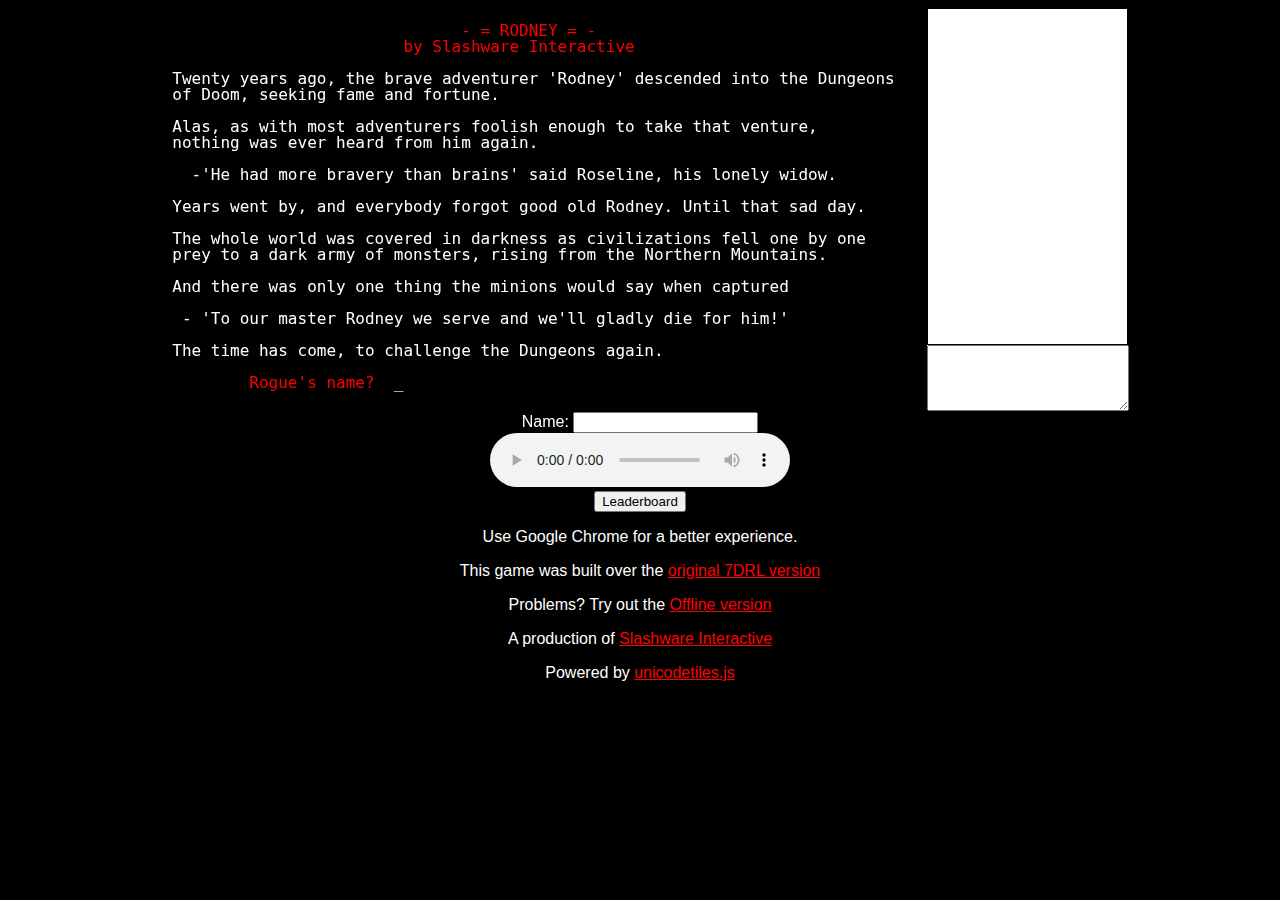
==== trunk/index.html @ c97d610e "graphical mode" ====
<!DOCTYPE html>
<html lang="en">
<head>
	<meta http-equiv="Content-Type" content="text/html; charset=utf-8" />
	<title>Rodney v10 - Slashware Interactive</title>
	<link href="lib/unicodetiles/unicodetiles.css" rel="stylesheet" type="text/css" />
	<link href="game.css" rel="stylesheet" type="text/css" />
	
	<script src="lib/unicodetiles/unicodetiles.js?v=10"></script>
	<script src="lib/unicodetiles/ut.WebGLRenderer.js?v=10"></script>
	<script src="lib/unicodetiles/ut.CanvasRenderer.js?v=10"></script>
	<script src="lib/unicodetiles/ut.DOMRenderer.js?v=10"></script>
	<script src="js/keycodes.js?v=10"></script>
	<script src="lib/websocket/RWSC.js?v=10"></script>
	<script src="js/vkeyb.js?v=10"></script>
	<script src="js/Tiles.js?v=10"></script>
	<script src="js/Images.js?v=10"></script>
	<script src="js/TextBox.js?v=10"></script>
	<script src="js/JSRL.js?v=10"></script>
	<script src="js/Rodney.js?v=10"></script>
	<script src="js/Skill.js?v=10"></script>
	<script src="js/UI.js?v=10"></script>
	<script src="js/Player.js?v=10"></script>
	<script src="js/Enemy.js?v=10"></script>
	<script src="js/Dungeon.js?v=10"></script>
	<script src="js/DungeonGenerator.js?v=10"></script>
	<script src="js/Item.js?v=10"></script>
	<script src="js/Roll.js?v=10"></script>
	<script src="js/MonsterFactory.js?v=10"></script>
	<script src="js/ItemFactory.js?v=10"></script>
	<script src="js/FeatureCarveGenerator.js?v=10"></script>
	<script src="js/util.js?v=10"></script>
	<script src="js/GraphicRender.js?v=10"></script>
	
<!-- start Mixpanel --><script type="text/javascript">(function(e,b){if(!b.__SV){var a,f,i,g;window.mixpanel=b;a=e.createElement("script");a.type="text/javascript";a.async=!0;a.src=("https:"===e.location.protocol?"https:":"http:")+'//cdn.mxpnl.com/libs/mixpanel-2.2.min.js';f=e.getElementsByTagName("script")[0];f.parentNode.insertBefore(a,f);b._i=[];b.init=function(a,e,d){function f(b,h){var a=h.split(".");2==a.length&&(b=b[a[0]],h=a[1]);b[h]=function(){b.push([h].concat(Array.prototype.slice.call(arguments,0)))}}var c=b;"undefined"!==
typeof d?c=b[d]=[]:d="mixpanel";c.people=c.people||[];c.toString=function(b){var a="mixpanel";"mixpanel"!==d&&(a+="."+d);b||(a+=" (stub)");return a};c.people.toString=function(){return c.toString(1)+".people (stub)"};i="disable track track_pageview track_links track_forms register register_once alias unregister identify name_tag set_config people.set people.increment people.append people.track_charge people.clear_charges people.delete_user".split(" ");for(g=0;g<i.length;g++)f(c,i[g]);b._i.push([a,
e,d])};b.__SV=1.2}})(document,window.mixpanel||[]);
mixpanel.init("493fd199a0bd8dcce0ef2d05e1289bf7");</script><!-- end Mixpanel -->

</head>

<body onload="Rodney.initGame();">
	<div class="centerer">
		<div id="game">Enable JavaScript and reload the page.</div>
		<div class="chat">
			<div id="chatBox"></div>
			
			<div>
				<textarea id="txtChatText" onkeydown="JSRL.websocket.messageKeydown(event)"></textarea>
			</div>
		</div>
	</div>
		<div class="centerer">
		<div id = "nameEnterDiv" style = "display: none;">Name: <input type = "text" onkeypress="return vkeybcode(event);"/></div>
		<table id = "gameKeyboardTable" style = "width: 100%; display: none;">
			<tr>
				<td>
					<table id = "vkeyb">
						<tr>
							<td onclick="vkeyb('Numpad 5');">
								Pass
							</td>
						</tr>
						<tr>
							<td onclick="vkeyb('I');">
								Inventory
							</td>
						</tr>
						<tr>
							<td onclick="vkeyb('Esc');">
								Esc
							</td>
						</tr>
					</table>
				</td>
				<td style = "width: 100%;">
					<table id = "vkeyb" style = "float: right;">
						<tr>
							<td onclick="vkeyb('Numpad 7');">UpLeft</td>
							<td onclick="vkeyb('Numpad 8');">Up</td>
							<td onclick="vkeyb('Numpad 9');">UpRight</td>
						</tr>
						<tr>
							<td onclick="vkeyb('Numpad 4');">Left</td>
							<td onclick="vkeyb('Enter');">Action</td>
							<td onclick="vkeyb('Numpad 6');">Right</td>
						</tr>
						<tr>
							<td onclick="vkeyb('Numpad 1');">DownLeft</td>
							<td onclick="vkeyb('Numpad 2');">Down</td>
							<td onclick="vkeyb('Numpad 3');">DownRight</td>
						</tr>						
					</table>
				</td>
		</table>
	</div>
	<div class="centerer">
		<audio controls="controls" loop="loop" autoplay="autoplay"><source src="mp3/dungeonsOfDemise.mp3" type="audio/mpeg"></source></audio>
		<br/>
        <input type="button" value="Leaderboard" onclick="location.href='leadboard.php'" />
        <p>Use Google Chrome for a better experience.</p>
        <p>This game was built over the <a href = "7drl">original 7DRL version</a></p>
        <p>Problems? Try out the <a href = "offline.html">Offline version</a></p>
    	<p>A production of <a href = "http://interactive.slashware.net/" target = "_blank">Slashware Interactive</a></p>
		<p>Powered by <a href = "http://tapiov.net/unicodetiles.js/" target = "_blank">unicodetiles.js</a></p>
	</div>
	
</body>
</html>
---- trunk/lib/unicodetiles/unicodetiles.css ----
@charset "utf-8";

@font-face {
	font-family: 'DejaVuSansMono';
	src: url('DejaVuSansMono.eot');
	src: url('DejaVuSansMono.eot?#iefix') format('eot'),
		 url('DejaVuSansMono.woff') format('woff'),
		 url('DejaVuSansMono.ttf') format('truetype');
}

.unicodetiles {
	font-family: "DejaVuSansMono", "DejaVu Sans Mono", monospace;
	white-space: pre;
	text-align: center;
	line-height: 1;
	letter-spacing: 0px;
	display: inline-block;
}

.unicodetiles div {
	float: left;
	height: 1em;
}

.unicodetiles br {
	clear: both;
}
---- trunk/game.css ----
@charset "utf-8";

body{
	color: white;
	background-color: black;
	font-family: Arial, Helvetica, sans-serif;	
}

a:link {color:#FF0000;}      /* unvisited link */
a:visited {color:#FF0000;}  /* visited link */
a:hover {color:#FF0000;}  /* mouse over link */
a:active {color:#FF0000;}  /* selected link */


.centerer {
	text-align: center;
}

#game {
	font-size: 16px;
	background-color: #000;
	display: inline-block;
}

.chat{
	background-color: white;
	color: black;
	font-family: Arial, Helvetica, sans-serif;
	display: inline-block;
	width: 200px;
	height: 400px;
    vertical-align: top;
}

#chatBox{
	border: 1px solid #000;
	width: 100%;
	height: 335px;
	text-align: left;
	overflow-y: scroll;
	overflow-x: hidden;
}

#txtChatText{
	width: 196px;
	height: 60px;
}


table.gridtable {
	font-family: verdana,arial,sans-serif;
	font-size:11px;
	color:#333333;
	border-width: 1px;
	border-color: #666666;
	border-collapse: collapse;
	text-align: center;
}
table.gridtable th {
	border-width: 1px;
	padding: 8px;
	border-style: solid;
	border-color: #666666;
	background-color: #dedede;
}
table.gridtable td {
	border-width: 1px;
	padding: 8px;
	border-style: solid;
	border-color: #666666;
	background-color: #ffffff;
}

#vkeyb {
}

#vkeyb td{
	background-color: blue;
	color: white;
	text-align: center;
	padding: 2px;
	margin: 2px;
	border: 2px;
	width: 100px;
	height: 50px;
	cursor: pointer;	
}
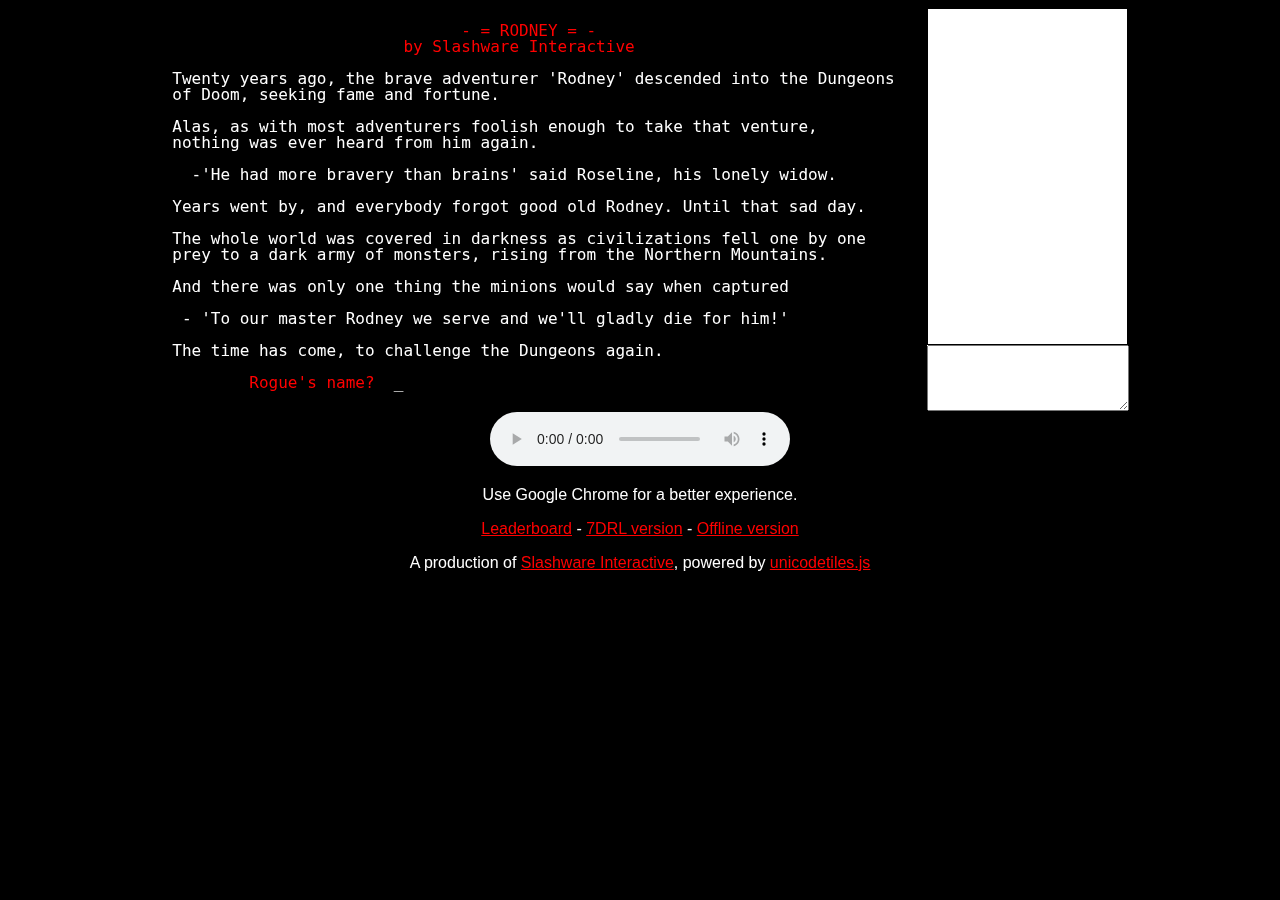
==== commit d1a5ccee: "Hide virtual keyboard, change footer links" ====
--- a/trunk/index.html
+++ b/trunk/index.html
@@ -37,6 +37,7 @@
 e,d])};b.__SV=1.2}})(document,window.mixpanel||[]);
 mixpanel.init("493fd199a0bd8dcce0ef2d05e1289bf7");</script><!-- end Mixpanel -->
 
+	<link href='http://fonts.googleapis.com/css?family=Fondamento' rel='stylesheet' type='text/css'>
 </head>
 
 <body onload="Rodney.initGame();">
@@ -50,7 +51,7 @@
 			</div>
 		</div>
 	</div>
-		<div class="centerer">
+		<div class="centerer" style = "display:none;">
 		<div id = "nameEnterDiv" style = "display: none;">Name: <input type = "text" onkeypress="return vkeybcode(event);"/></div>
 		<table id = "gameKeyboardTable" style = "width: 100%; display: none;">
 			<tr>
@@ -97,12 +98,9 @@
 	<div class="centerer">
 		<audio controls="controls" loop="loop" autoplay="autoplay"><source src="mp3/dungeonsOfDemise.mp3" type="audio/mpeg"></source></audio>
 		<br/>
-        <input type="button" value="Leaderboard" onclick="location.href='leadboard.php'" />
         <p>Use Google Chrome for a better experience.</p>
-        <p>This game was built over the <a href = "7drl">original 7DRL version</a></p>
-        <p>Problems? Try out the <a href = "offline.html">Offline version</a></p>
-    	<p>A production of <a href = "http://interactive.slashware.net/" target = "_blank">Slashware Interactive</a></p>
-		<p>Powered by <a href = "http://tapiov.net/unicodetiles.js/" target = "_blank">unicodetiles.js</a></p>
+        <p><a href = "leadboard.php">Leaderboard</a> - <a href = "7drl">7DRL version</a> - <a href = "offline.html">Offline version</a></p>
+    	<p>A production of <a href = "http://interactive.slashware.net/" target = "_blank">Slashware Interactive</a>, powered by <a href = "http://tapiov.net/unicodetiles.js/" target = "_blank">unicodetiles.js</a></p>
 	</div>
 	
 </body>
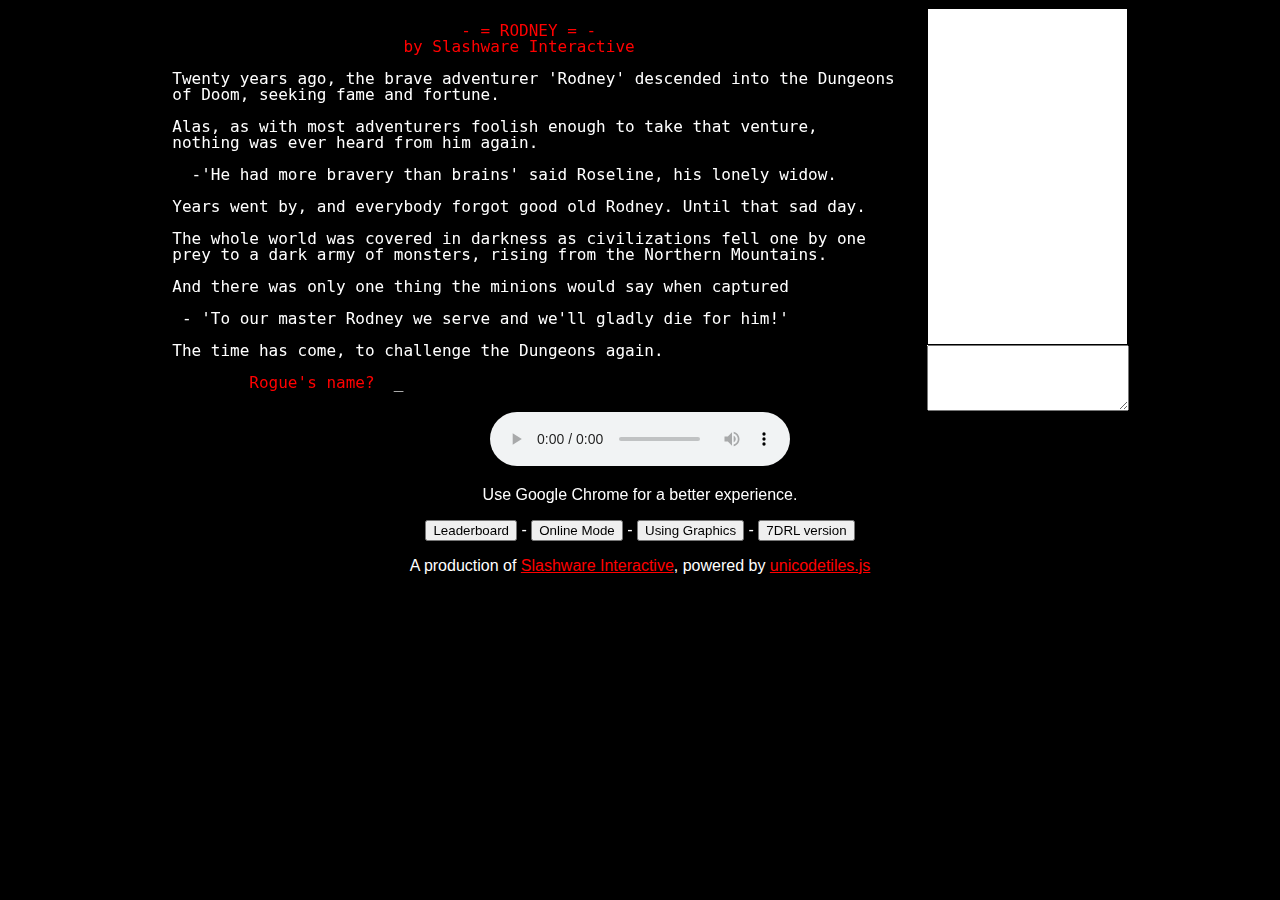
==== commit 4e4f4caa: "Smarter mode selection" ====
--- a/trunk/index.html
+++ b/trunk/index.html
@@ -43,7 +43,7 @@
 <body onload="Rodney.initGame();">
 	<div class="centerer">
 		<div id="game">Enable JavaScript and reload the page.</div>
-		<div class="chat">
+		<div id = "chat" class="chat">
 			<div id="chatBox"></div>
 			
 			<div>
@@ -99,7 +99,7 @@
 		<audio controls="controls" loop="loop" autoplay="autoplay"><source src="mp3/dungeonsOfDemise.mp3" type="audio/mpeg"></source></audio>
 		<br/>
         <p>Use Google Chrome for a better experience.</p>
-        <p><a href = "leadboard.php">Leaderboard</a> - <a href = "7drl">7DRL version</a> - <a href = "offline.html">Offline version</a></p>
+        <p><input type = "button" onclick = "Rodney.leaderboard();" value = "Leaderboard"/> - <input type = "button" id = "btnConnection" onclick = "Rodney.switchConnection();" value = "Online Mode"/> - <input type = "button" id = "btnGraphics" onclick = "Rodney.switchGraphics();" value = "Using Graphics"/> - <input type = "button" onclick = "Rodney.sdrl();" value = "7DRL version"/></p>
     	<p>A production of <a href = "http://interactive.slashware.net/" target = "_blank">Slashware Interactive</a>, powered by <a href = "http://tapiov.net/unicodetiles.js/" target = "_blank">unicodetiles.js</a></p>
 	</div>
 	
